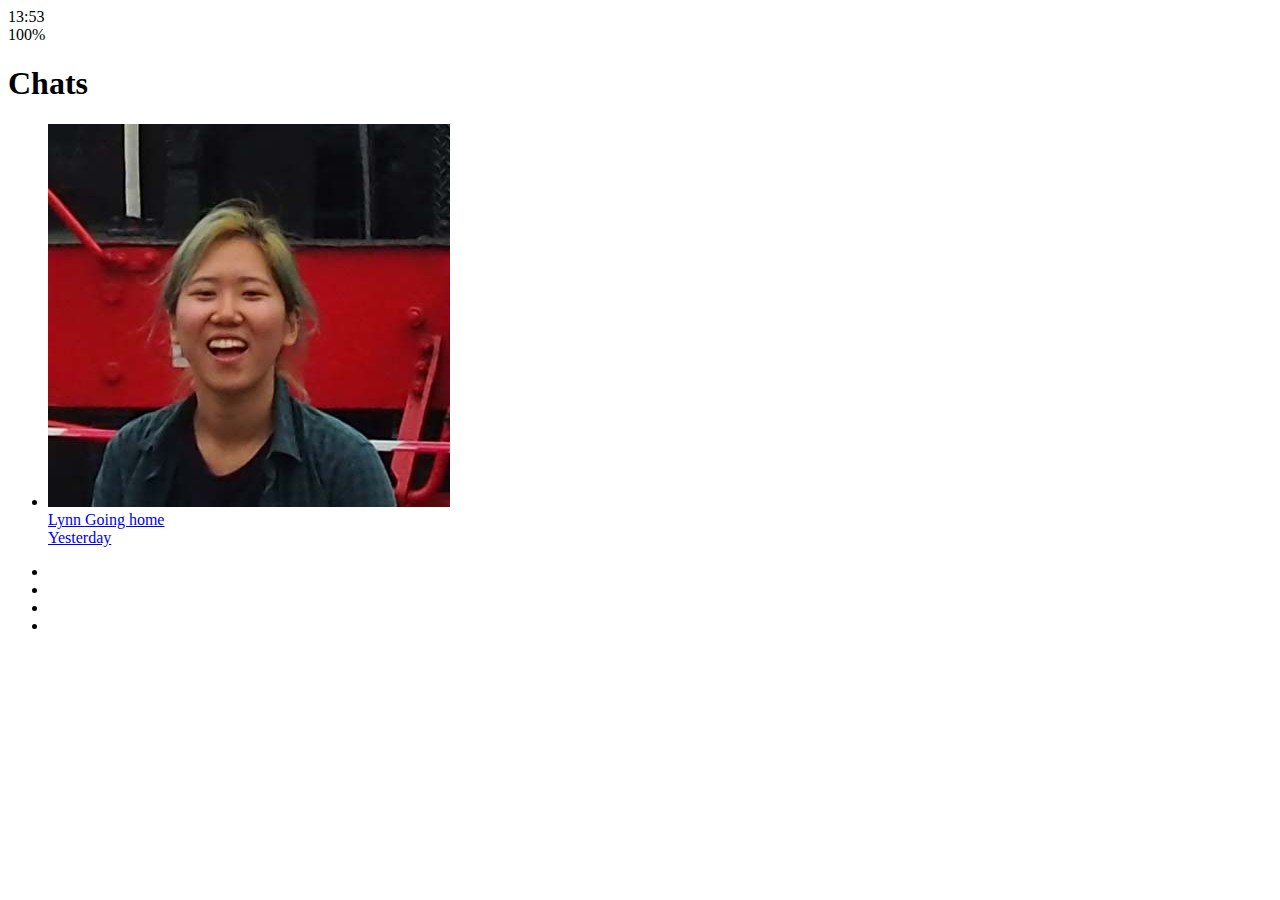
==== index.html @ 3655c71f "HTML part done" ====
<!DOCTYPE html>
<html lang="en">
<head>
    <meta charset="UTF-8">
    <meta name="viewport" content="width=device-width, initial-scale=1.0">
    <meta http-equiv="X-UA-Compatible" content="ie=edge" />
    <link
      rel="stylesheet"
      href="https://use.fontawesome.com/releases/v5.7.2/css/all.css"
      integrity="sha384-fnmOCqbTlWIlj8LyTjo7mOUStjsKC4pOpQbqyi7RrhN7udi9RwhKkMHpvLbHG9Sr"
      crossorigin="anonymous"
    />
    <title>Chat | Kakao Clone</title>
</head>
<body>
  <div class="status-bar">
      <div class="status-bar__column">
        <span class="status-bar__clock">13:53</span>
      </div>
      <div class="status-bar__column">
          <i class="fas fa-clock"></i>
          <i class="fas fa-volume-mute"></i>
          <i class="fas fa-wifi"></i>
          <span class="status-bar__battery-level">100%</span>
          <i class="fas fa-battery-full"></i>
        </div>
  </div>
  <header class="header">
    <div class="header__header-column">
      <h1 class="heder__title">Chats</h1>      
    </div>
    <div class="header__header-column">
        <span class="header__icon">
          <i class="fas fa-search"></i>       
        </span>
        <span class="header__icon">
          <i class="far fa-comment"></i> 
        </span>
        <span class="header__icon">
          <i class="fas fa-cog"></i> 
        </span>
    </div>
  </header>
  <main class="chats">
    <ul class="chats__list">
        <li class="cahts__chat chat">
          <a href="chat.html">
            <div class="chat__column">
              <img class="chat__avatar" src="images/avatar.jpg" />
              <div class="chat__content">
                <span class="chat__username">
                  Lynn
                </span>
                <span class="chat__preview">Going home</span>
              </div>
            </div>
            <div class="chat__column">
              <span class="chat__timestamp">Yesterday</span>
            </div>
          </a>
        </li>
    </ul>
  </main>
  <nav class="nav">
    <ul class="nav__list">
      <li class="nav__list-item"><a href="friends.html" class="nav__list-link">
        <i class="far fa-user"></i>
      </a></li>
      <li class="nav__list-item"><a href="index.html" class="nav__list-link">
        <i class="fas fa-comment"></i>
      </a></li>
      <li class="nav__list-item"><a href="find.html" class="nav__list-link"> 
        <i class="fas fa-search"></i></a></li> 
      <li class="nav__list-item"><a href="more.html" class="nav__list-link">
      <i class="fas fa-ellipsis-h"></i></a></li>
     </ul>
  </nav>
</body>
</html>
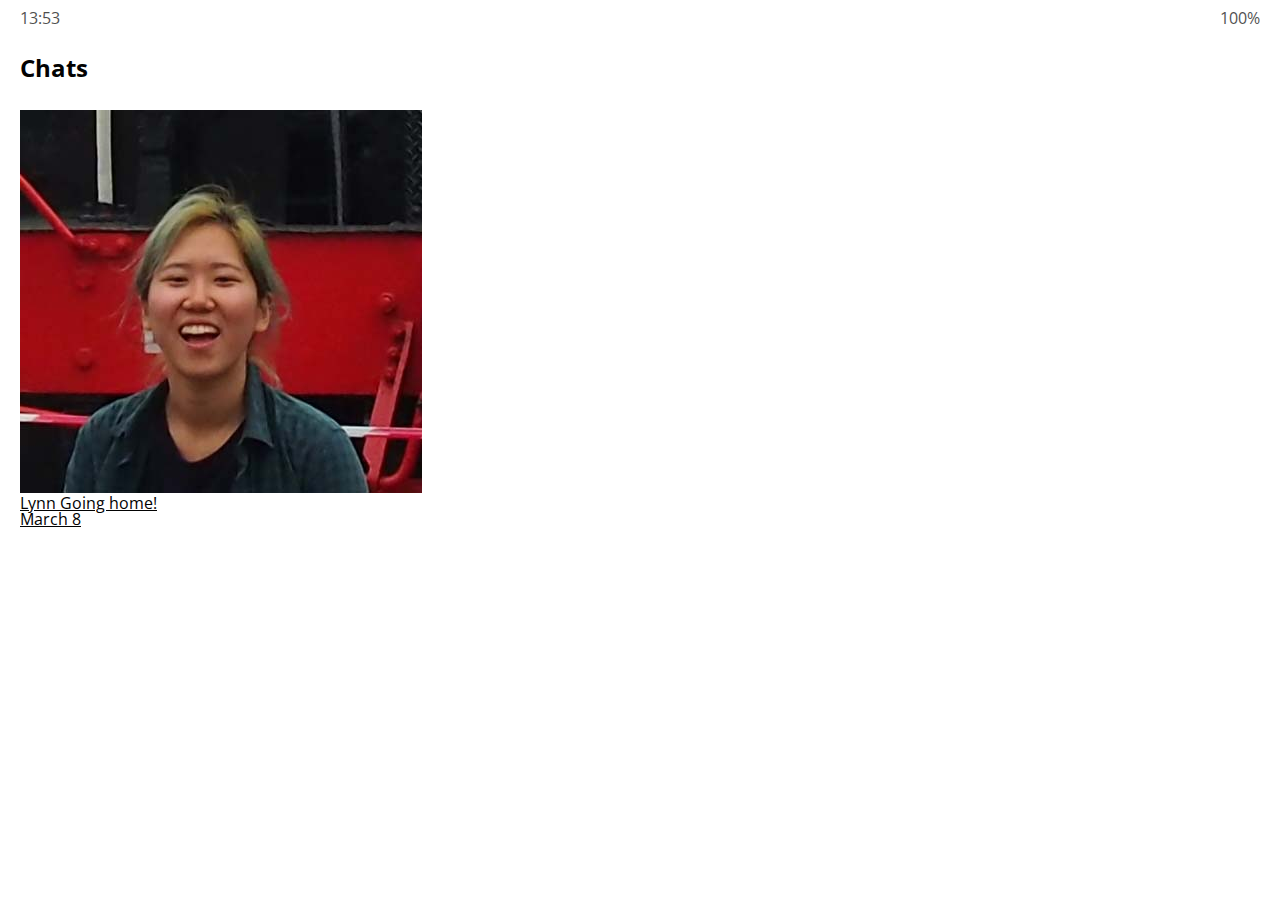
==== commit f20c31c6: "2020/3/21" ====
--- a/index.html
+++ b/index.html
@@ -10,6 +10,7 @@
       integrity="sha384-fnmOCqbTlWIlj8LyTjo7mOUStjsKC4pOpQbqyi7RrhN7udi9RwhKkMHpvLbHG9Sr"
       crossorigin="anonymous"
     />
+    <link rel="stylesheet" href="css/styles.css">
     <title>Chat | Kakao Clone</title>
 </head>
 <body>
@@ -27,7 +28,7 @@
   </div>
   <header class="header">
     <div class="header__header-column">
-      <h1 class="heder__title">Chats</h1>      
+      <h1 class="header__title">Chats</h1>      
     </div>
     <div class="header__header-column">
         <span class="header__icon">
@@ -43,34 +44,46 @@
   </header>
   <main class="chats">
     <ul class="chats__list">
-        <li class="cahts__chat chat">
-          <a href="chat.html">
-            <div class="chat__column">
-              <img class="chat__avatar" src="images/avatar.jpg" />
-              <div class="chat__content">
-                <span class="chat__username">
+      <li class="chats__chat chat">
+        <a href="chat.html">
+          <div class="chats__chat friend friend--lg">
+            <div class="friend__column">
+              <img src="images/avatar.jpg" class="m-avatar friend__avatar" />
+              <div class="friend__content">
+                <span class="friend__name">
                   Lynn
                 </span>
-                <span class="chat__preview">Going home</span>
+                <span class="friend__bottom-text">
+                  Going home!
+                </span>
               </div>
             </div>
-            <div class="chat__column">
-              <span class="chat__timestamp">Yesterday</span>
+            <div class="friend__column">
+              <span class="chat__timestamp">
+                March 8
+              </span>
             </div>
-          </a>
-        </li>
+          </div>
+        </a>
+      </li>
     </ul>
   </main>
   <nav class="nav">
     <ul class="nav__list">
-      <li class="nav__list-item"><a href="friends.html" class="nav__list-link">
+      <li class="nav__list-item">
+        <a href="friends.html" class="nav__list-link">
         <i class="far fa-user"></i>
       </a></li>
-      <li class="nav__list-item"><a href="index.html" class="nav__list-link">
+      <li class="nav__list-item">
+        <a href="index.html" class="nav__list-link">
         <i class="fas fa-comment"></i>
       </a></li>
-      <li class="nav__list-item"><a href="find.html" class="nav__list-link"> 
-        <i class="fas fa-search"></i></a></li> 
+      <li class="nav__list-item">
+        <a href="find.html" class="nav__list-link"> 
+        <i class="fas fa-search">
+        </i>
+      </a>
+    </li> 
       <li class="nav__list-item"><a href="more.html" class="nav__list-link">
       <i class="fas fa-ellipsis-h"></i></a></li>
      </ul>
--- a/css/styles.css
+++ b/css/styles.css
@@ -0,0 +1,17 @@
+
+@import url('https://fonts.googleapis.com/css?family=Open+Sans:400,700&display=swap');
+@import "reset.css";
+@import "status-bar.css";
+@import "header.css";
+
+body {
+    background-color: white;
+    padding: 10px 20px;
+    color: #020202;
+    font-family: "Open Sans", -apple-system, BlinkMacSystemFont, 'Segoe UI', 
+    Roboto, Oxygen, Ubuntu, Cantarell, 'Open Sans', 'Helvetica Neue', sans-serif
+}
+
+a {
+    color: inherit; 
+}
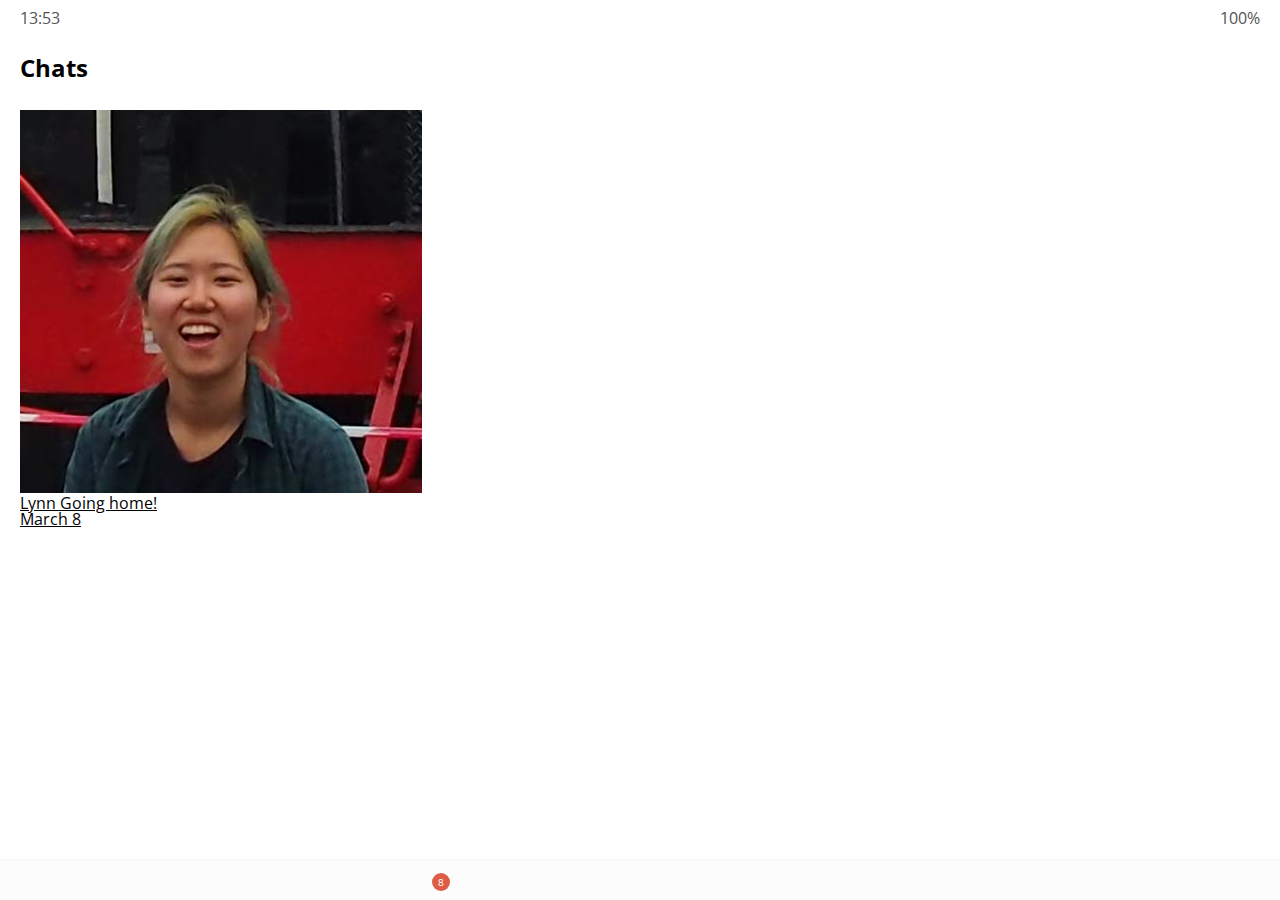
==== commit 184049ca: "2020.0.326: 실전 2.5" ====
--- a/index.html
+++ b/index.html
@@ -76,6 +76,7 @@
       </a></li>
       <li class="nav__list-item">
         <a href="index.html" class="nav__list-link">
+          <div class="nav__badge">8</div>
         <i class="fas fa-comment"></i>
       </a></li>
       <li class="nav__list-item">
--- a/css/styles.css
+++ b/css/styles.css
@@ -3,13 +3,19 @@
 @import "reset.css";
 @import "status-bar.css";
 @import "header.css";
+@import "nav-bar.css";
+
+*{
+    box-sizing: border-box;}
 
 body {
     background-color: white;
     padding: 10px 20px;
     color: #020202;
     font-family: "Open Sans", -apple-system, BlinkMacSystemFont, 'Segoe UI', 
-    Roboto, Oxygen, Ubuntu, Cantarell, 'Open Sans', 'Helvetica Neue', sans-serif
+    Roboto, Oxygen, Ubuntu, Cantarell, 'Open Sans', 'Helvetica Neue', sans-serif;
+    
+
 }
 
 a {
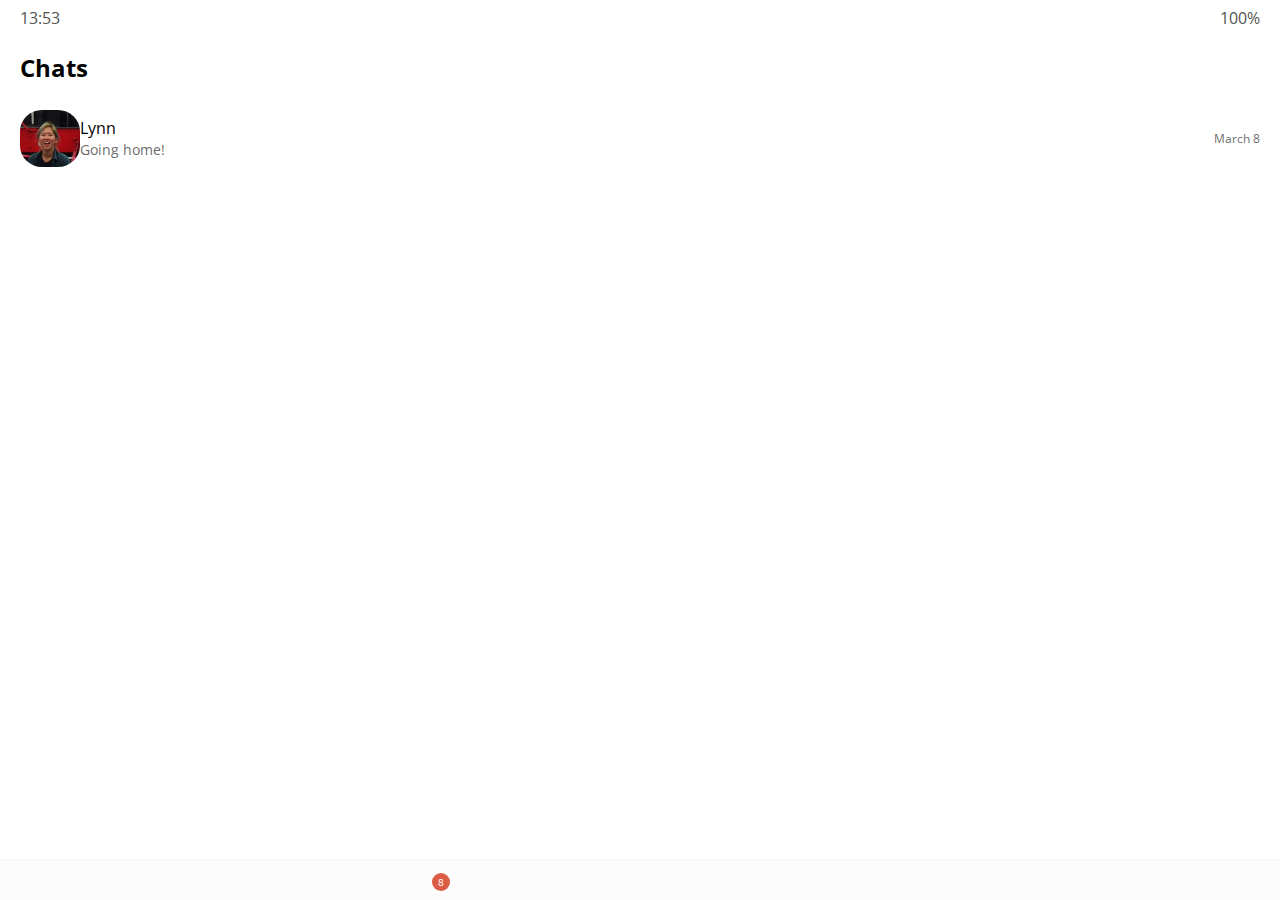
==== commit 9082827e: "2020.03.27: 실전 2.7" ====
--- a/index.html
+++ b/index.html
@@ -48,21 +48,20 @@
         <a href="chat.html">
           <div class="chats__chat friend friend--lg">
             <div class="friend__column">
-              <img src="images/avatar.jpg" class="m-avatar friend__avatar" />
-              <div class="friend__content">
-                <span class="friend__name">
-                  Lynn
-                </span>
-                <span class="friend__bottom-text">
-                  Going home!
-                </span>
-              </div>
-            </div>
+              <img src="images/avatar.jpg" class="m-avatar friend__avatar"/>
+             <div class="friend__content">
+             <span class="friend__name">
+                 Lynn
+             </span>   
+             <span class="friend__bottom-text">
+                    Going home!
+             </span>         
+             </div>
+           </div>
             <div class="friend__column">
-              <span class="chat__timestamp">
-                March 8
-              </span>
-            </div>
+               <span class="chat__timestamp">March 8</span>
+             </div>
+           </div>
           </div>
         </a>
       </li>
--- a/css/styles.css
+++ b/css/styles.css
@@ -4,6 +4,7 @@
 @import "status-bar.css";
 @import "header.css";
 @import "nav-bar.css";
+@import "friend.css";
 
 *{
     box-sizing: border-box;}
@@ -20,4 +21,5 @@
 
 a {
     color: inherit; 
+    text-decoration: none;
 }
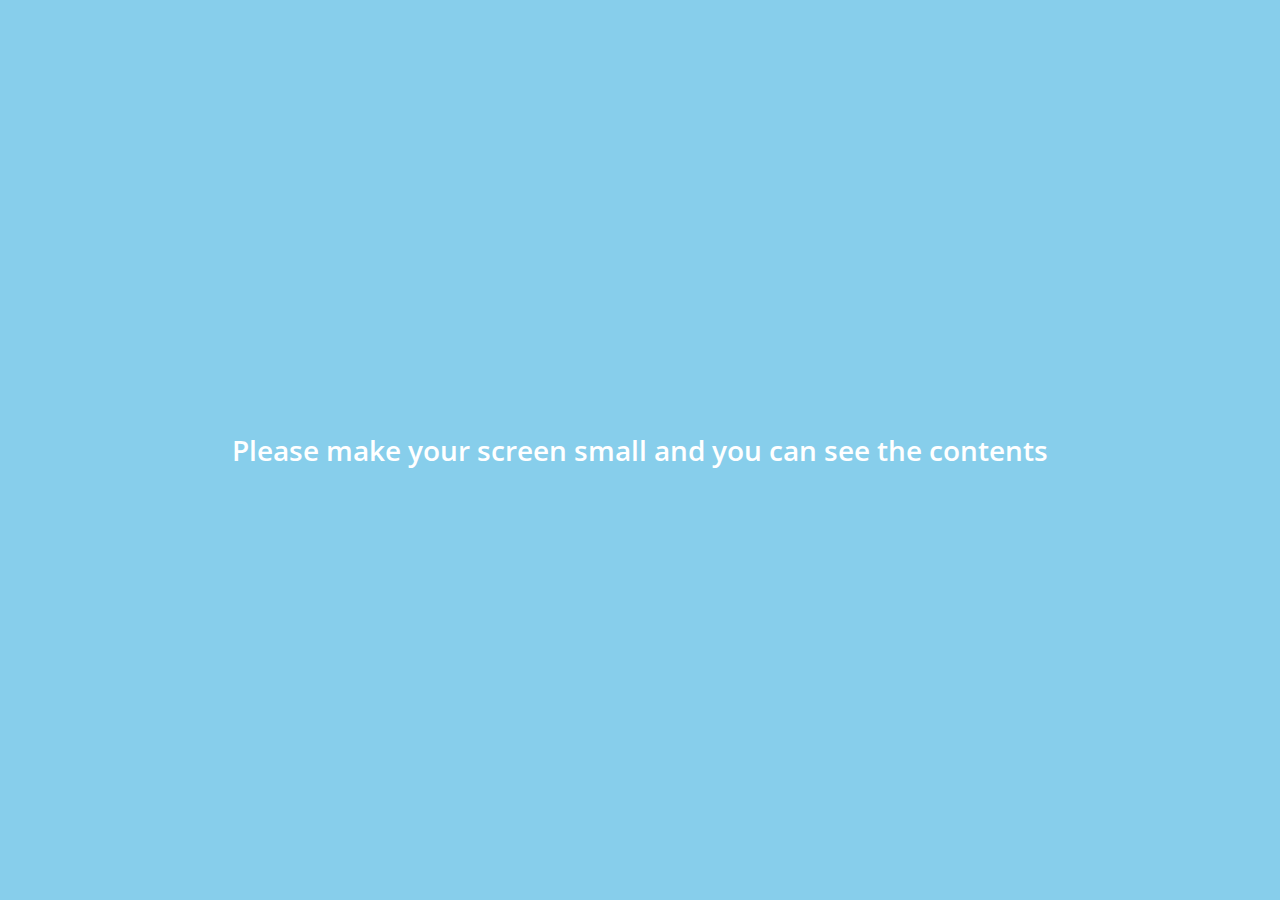
==== commit baba820c: "2020/04/14 last lecture" ====
--- a/index.html
+++ b/index.html
@@ -88,5 +88,8 @@
       <i class="fas fa-ellipsis-h"></i></a></li>
      </ul>
   </nav>
+  <div class="bigScreen">
+    <span class="bigScreen__text">Please make your screen small and you can see the contents</span>
+  </div>
 </body>
 </html>--- a/css/styles.css
+++ b/css/styles.css
@@ -1,10 +1,16 @@
 
-@import url('https://fonts.googleapis.com/css?family=Open+Sans:400,700&display=swap');
+@import url('https://fonts.googleapis.com/css?family=Open+Sans:300,400,700&display=swap');
 @import "reset.css";
 @import "status-bar.css";
 @import "header.css";
 @import "nav-bar.css";
 @import "friend.css";
+@import "friends.css";
+@import "find.css";
+@import "more.css";
+@import "setting.css";
+@import "chat.css";
+@import "mobile.css";
 
 *{
     box-sizing: border-box;}
@@ -23,3 +29,18 @@
     color: inherit; 
     text-decoration: none;
 }
+
+@keyframes fadeIn {
+    from{
+        opacity: 0;
+        transform: translateY(50px)
+    }
+    to{
+        opacity:11;
+        trnasform: none;
+    }
+}
+
+main{
+    animation: fadeIn 0.5s ease-in-out;
+}
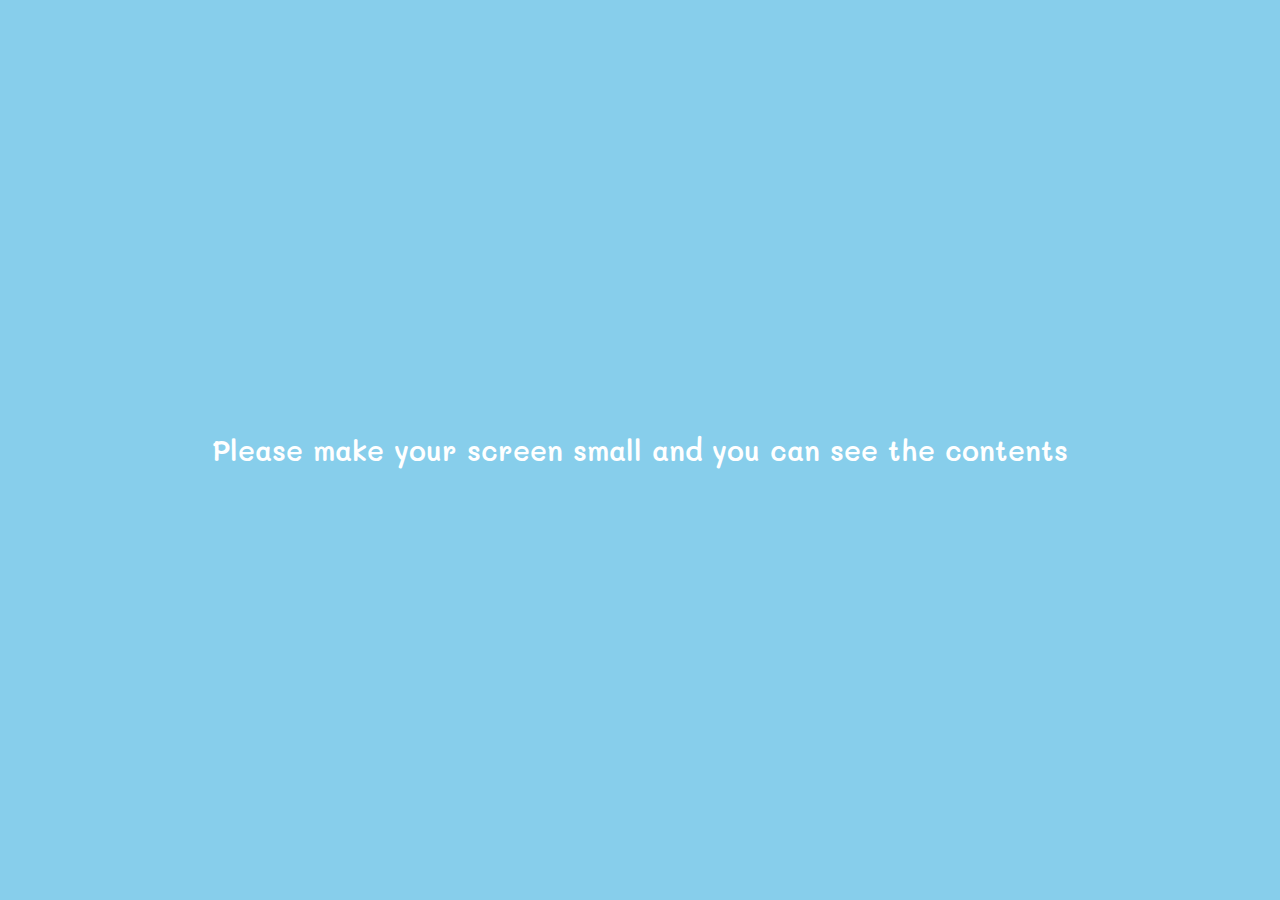
==== commit 7e1f6fce: "Challenge Final" ====
--- a/index.html
+++ b/index.html
@@ -48,21 +48,44 @@
         <a href="chat.html">
           <div class="chats__chat friend friend--lg">
             <div class="friend__column">
-              <img src="images/avatar.jpg" class="m-avatar friend__avatar"/>
+              <img src="images/myavatar.png" class="m-avatar friend__avatar"/>
              <div class="friend__content">
              <span class="friend__name">
-                 Lynn
+                 Little sis
              </span>   
              <span class="friend__bottom-text">
-                    Going home!
+                    Dami misses you! 
              </span>         
              </div>
            </div>
             <div class="friend__column">
-               <span class="chat__timestamp">March 8</span>
+               <span class="chat__timestamp">April 14</span>
              </div>
            </div>
-          </div>
+        </a>
+      </li>
+    </ul>
+  </main>
+  <main class="chats">
+    <ul class="chats__list">
+      <li class="chats__chat chat">
+        <a href="chatchat.html">
+          <div class="chats__chat friend friend--lg">
+            <div class="friend__column">
+              <img src="images/family.png" class="m-avatar friend__avatar"/>
+             <div class="friend__content">
+             <span class="friend__name">
+                 Family talk
+             </span>   
+             <span class="friend__bottom-text">
+                    We are proud of you, my girls!
+             </span>         
+             </div>
+           </div>
+            <div class="friend__column">
+               <span class="chat__timestamp">April 10</span>
+             </div>
+           </div>
         </a>
       </li>
     </ul>
--- a/css/styles.css
+++ b/css/styles.css
@@ -1,5 +1,5 @@
 
-@import url('https://fonts.googleapis.com/css?family=Open+Sans:300,400,700&display=swap');
+@import url('https://fonts.googleapis.com/css2?family=Mali:ital,wght@0,400;0,500;0,600;0,700;1,300&display=swap');
 @import "reset.css";
 @import "status-bar.css";
 @import "header.css";
@@ -11,6 +11,7 @@
 @import "setting.css";
 @import "chat.css";
 @import "mobile.css";
+@import "chatchat.css";
 
 *{
     box-sizing: border-box;}
@@ -19,7 +20,7 @@
     background-color: white;
     padding: 10px 20px;
     color: #020202;
-    font-family: "Open Sans", -apple-system, BlinkMacSystemFont, 'Segoe UI', 
+    font-family: "Mali", -apple-system, BlinkMacSystemFont, 'Segoe UI', 
     Roboto, Oxygen, Ubuntu, Cantarell, 'Open Sans', 'Helvetica Neue', sans-serif;
     
 
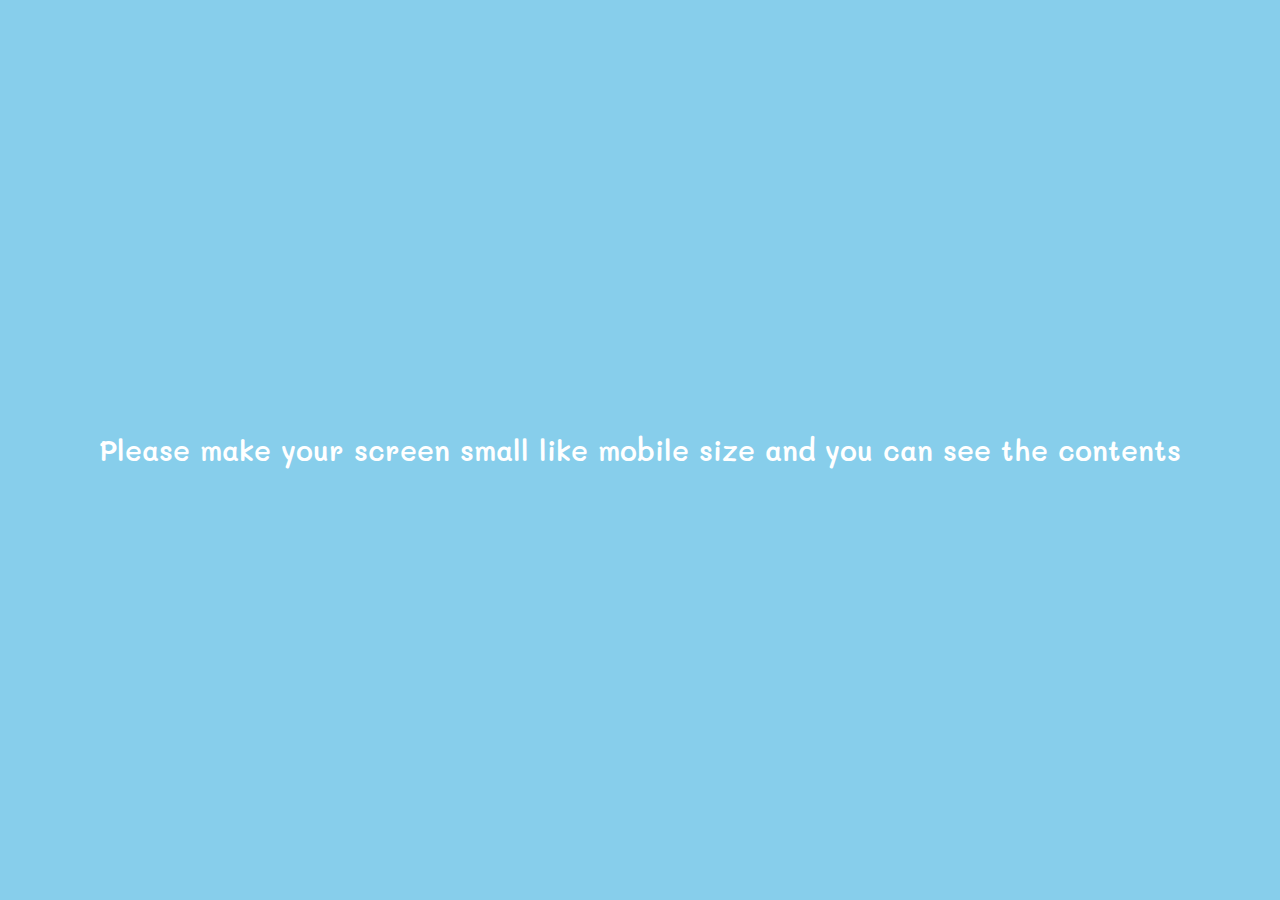
==== commit 85f5f2c3: "final midnight" ====
--- a/index.html
+++ b/index.html
@@ -112,7 +112,7 @@
      </ul>
   </nav>
   <div class="bigScreen">
-    <span class="bigScreen__text">Please make your screen small and you can see the contents</span>
+    <span class="bigScreen__text">Please make your screen small like mobile size and you can see the contents</span>
   </div>
 </body>
 </html>